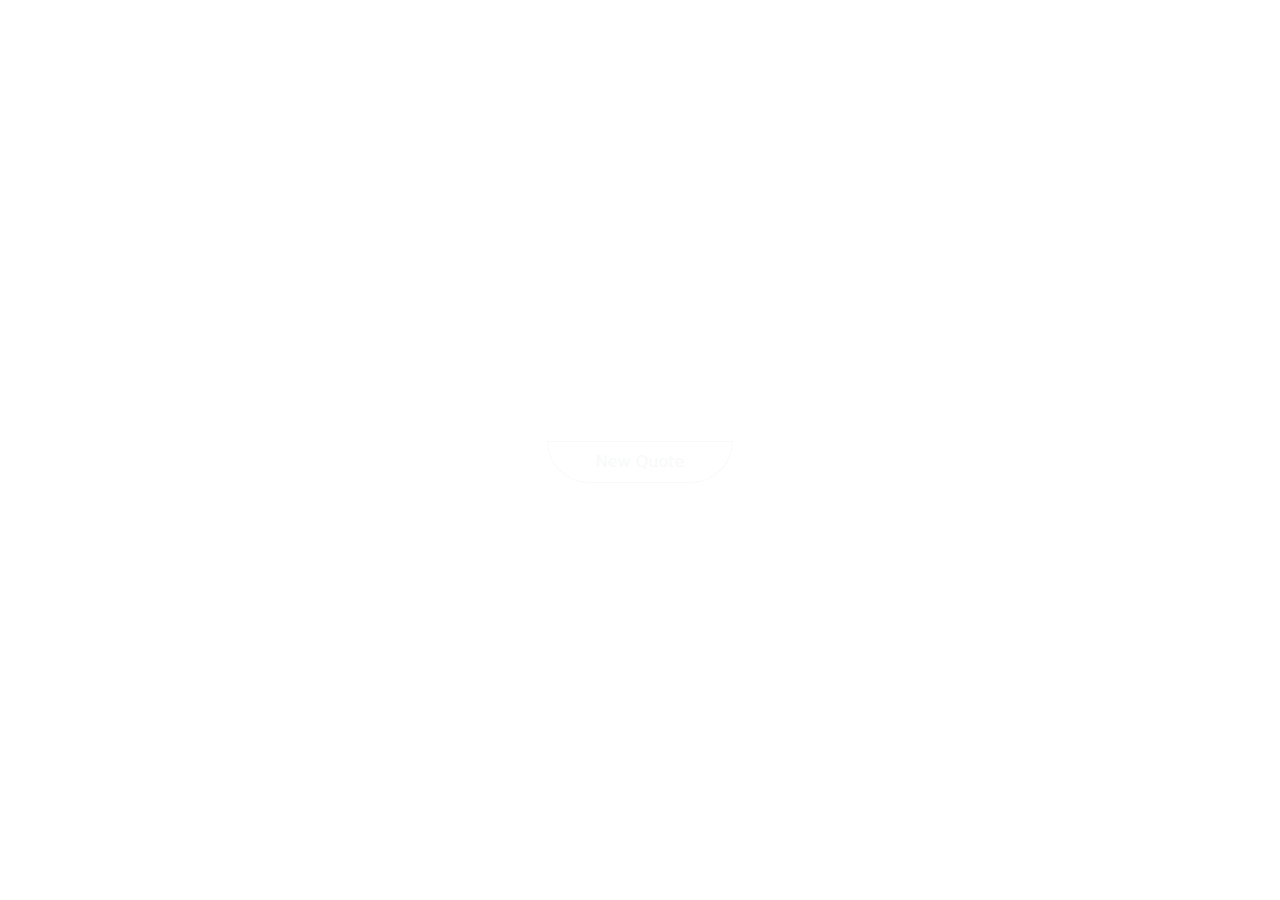
==== index.html @ 8dd4bd31 "third commit" ====
<!DOCTYPE html>
<html>

<head>

    <title>Generate Quote</title>
  
    <link rel="shortcut icon" href="images/icons8-quote-64.png" type="image/x-icon">
    <link rel="stylesheet" href="css/all.min.css">
    <link rel="stylesheet" href="css/bootstrap-icons.min.css">
    <link rel="stylesheet" href="css/bootstrap.min.css">
    <link rel="preconnect" href="https://fonts.googleapis.com">
<link rel="preconnect" href="https://fonts.gstatic.com" crossorigin>
<link href="https://fonts.googleapis.com/css2?family=Caladea:ital@1&family=Courgette&family=Sacramento&family=Ultra&display=swap" rel="stylesheet">
    <link rel="stylesheet" href="css/style.css">

</head>

<body class="text-white">
    <div class="d-flex min-vh-100 justify-content-center align-items-center">
    <div class="container text-center ">
     <img src="images/icons8-hand-60.png" class="" >
        <h1 id="h-one" class="display-1"></h1>
        <p id="p1" class="fw-light pt-3 "></p>
        <button id="generate" class="btn btn-outline-light d-block mx-auto mt-4 mb-5 px-5 py-2 rounded-bottom-pill"></button>
        <div class="d-flex flex-column ">
        <div class="d-flex justify-content-center fs-4 ">
            <i id="quote-1-icon" class="fa-solid fa-quote-left fa-beat-fade fa-2x text-white-50 px-5"></i>
            <blockquote id="display-quote" class="p-3"> </blockquote>
            <i id="quote-2-icon" class="fa-solid fa-quote-right fa-beat-fade fa-2x text-white-50 px-1 "></i>
        </div>
        <span id="author-name" class="align-self-end me-5 fs-4"></span>
    </div>
    </div>
</div>

    <script src="js/bootstrap.bundle.min.js"></script>
    <script src="js/index.js"></script>
</body>

</html>
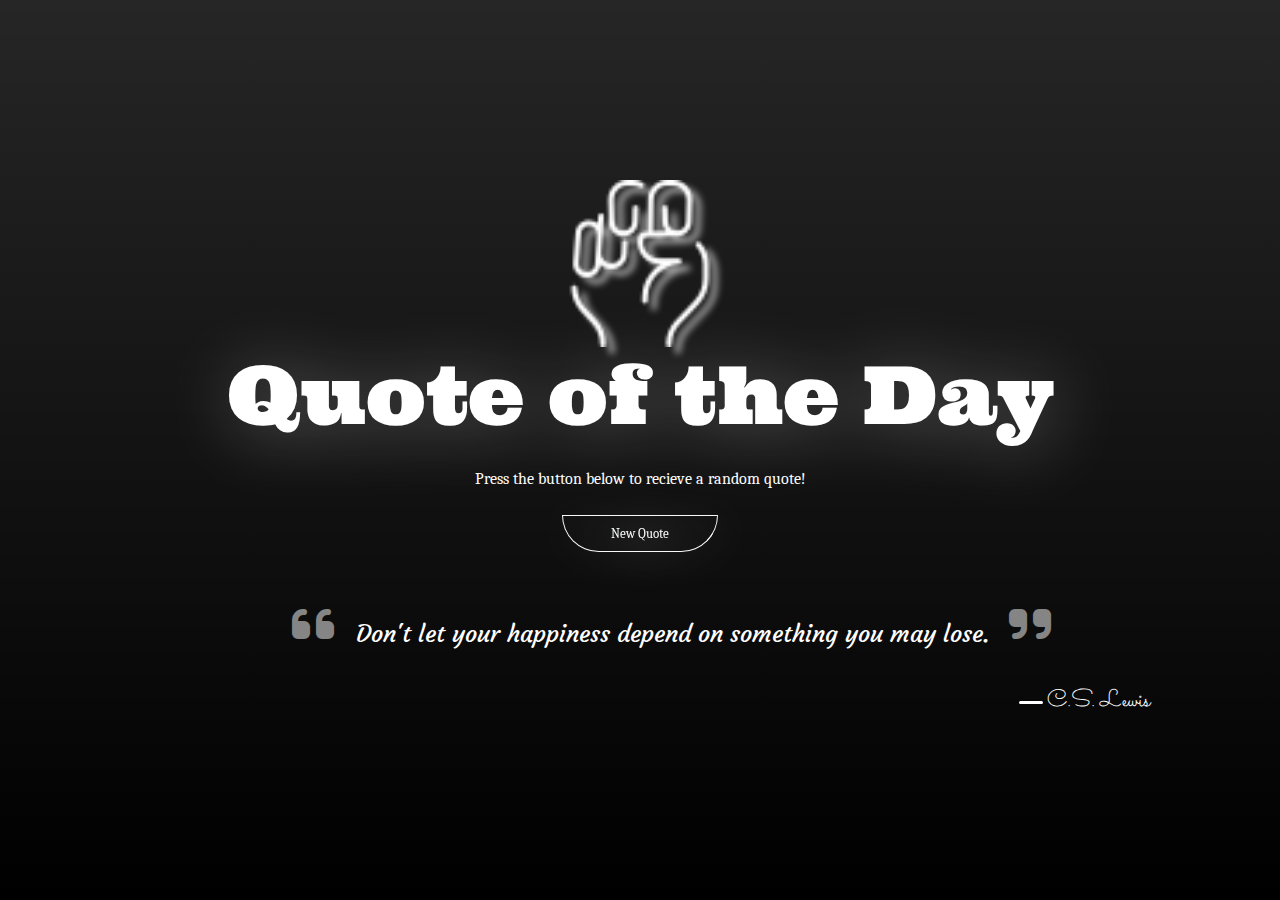
==== commit 4f9a7fbe: "sixth commit" ====
--- a/index.html
+++ b/index.html
@@ -4,35 +4,39 @@
 <head>
 
     <title>Generate Quote</title>
-  
+
     <link rel="shortcut icon" href="images/icons8-quote-64.png" type="image/x-icon">
     <link rel="stylesheet" href="css/all.min.css">
     <link rel="stylesheet" href="css/bootstrap-icons.min.css">
     <link rel="stylesheet" href="css/bootstrap.min.css">
     <link rel="preconnect" href="https://fonts.googleapis.com">
-<link rel="preconnect" href="https://fonts.gstatic.com" crossorigin>
-<link href="https://fonts.googleapis.com/css2?family=Caladea:ital@1&family=Courgette&family=Sacramento&family=Ultra&display=swap" rel="stylesheet">
-    <link rel="stylesheet" href="css/style.css">
+    <link rel="preconnect" href="https://fonts.gstatic.com" crossorigin>
+    <link
+        href="https://fonts.googleapis.com/css2?family=Caladea:ital@1&family=Courgette&family=Sacramento&family=Ultra&display=swap"
+        rel="stylesheet">
+    <link rel="stylesheet" href="css/Style.css">
+
 
 </head>
 
-<body class="text-white">
+<body class="text-white bg-black bg-gradient ">
     <div class="d-flex min-vh-100 justify-content-center align-items-center">
-    <div class="container text-center ">
-     <img src="images/icons8-hand-60.png" class="" >
-        <h1 id="h-one" class="display-1"></h1>
-        <p id="p1" class="fw-light pt-3 "></p>
-        <button id="generate" class="btn btn-outline-light d-block mx-auto mt-4 mb-5 px-5 py-2 rounded-bottom-pill"></button>
-        <div class="d-flex flex-column ">
-        <div class="d-flex justify-content-center fs-4 ">
-            <i id="quote-1-icon" class="fa-solid fa-quote-left fa-beat-fade fa-2x text-white-50 px-5"></i>
-            <blockquote id="display-quote" class="p-3"> </blockquote>
-            <i id="quote-2-icon" class="fa-solid fa-quote-right fa-beat-fade fa-2x text-white-50 px-1 "></i>
+        <div class="container text-center ">
+            <img src="images/icons8-hand-60.png" class="">
+            <h1 id="h-one" class="display-1"></h1>
+            <p id="p1" class="fw-light pt-3 "></p>
+            <button id="generate"
+                class="btn btn-outline-light d-block mx-auto mt-4 mb-5 px-5 py-2 rounded-bottom-pill"></button>
+            <div class="d-flex flex-column ">
+                <div class="d-flex justify-content-center fs-4 ">
+                    <i id="quote-1-icon" class="fa-solid fa-quote-left fa-beat-fade fa-2x text-white-50 px-5"></i>
+                    <blockquote id="display-quote" class="p-3"> </blockquote>
+                    <i id="quote-2-icon" class="fa-solid fa-quote-right fa-beat-fade fa-2x text-white-50 px-1 "></i>
+                </div>
+                <span id="author-name" class="align-self-end me-5 fs-4"></span>
+            </div>
         </div>
-        <span id="author-name" class="align-self-end me-5 fs-4"></span>
     </div>
-    </div>
-</div>
 
     <script src="js/bootstrap.bundle.min.js"></script>
     <script src="js/index.js"></script>
--- a/css/Style.css
+++ b/css/Style.css
@@ -0,0 +1,67 @@
+body {
+    background:linear-gradient(90deg,rgba(5,2,49,1)1%,rgba(45,45,214,1)61%,rgba(0,212,255,1)100%);
+    
+    min-height: 100vh;
+    background-image: url(../images/vector-MAY-2020-135.jpg);
+    background-position: center center;
+    background-size: cover;
+}
+
+#quote-1-icon,
+#quote-2-icon {
+    width: 2rem;
+    height: 2rem;
+}
+
+#h-one {
+    font-family: 'Ultra', serif;
+    filter: drop-shadow(5px 5px 35px rgba(255, 255, 255, 0.301));
+    -webkit-filter: drop-shadow(5px 5px 35px rgba(255, 255, 255, 0.301));
+}
+
+#p1,
+#generate {
+    font-family: 'Caladea', serif;
+}
+
+#generate {
+    font-size: small;
+    filter: drop-shadow(5px 5px 20px rgba(255, 255, 255, 0.613));
+    -webkit-filter: drop-shadow(5px 5px 20px rgba(255, 255, 255, 0.613));
+}
+
+#display-quote {
+    font-family: 'Courgette', cursive;
+}
+
+#author-name {
+    font-family: 'Sacramento', cursive;
+    position: relative;
+}
+
+#author-name::before {
+    content: "";
+    font-family: 'Sacramento', cursive;
+    position: absolute;
+    width: 1.5rem;
+    height: .2rem;
+    background-color: white;
+    border-radius: 3px;
+    -webkit-border-radius: 3px;
+    -moz-border-radius: 3px;
+    -ms-border-radius: 3px;
+    -o-border-radius: 3px;
+    left: -28px;
+    top: 45%;
+}
+
+
+/** font-family: 'Courgette', cursive;  quote
+/*^font-family: 'Sacramento', cursive; author name
+/*!font-family: 'Ultra', serif;  h1 */
+
+img{
+    width: 15%;
+    filter: drop-shadow(9px 7px 3px rgba(255, 255, 255, 0.613));
+    -webkit-filter: drop-shadow(9px 7px 3px rgba(255, 255, 255, 0.613));
+}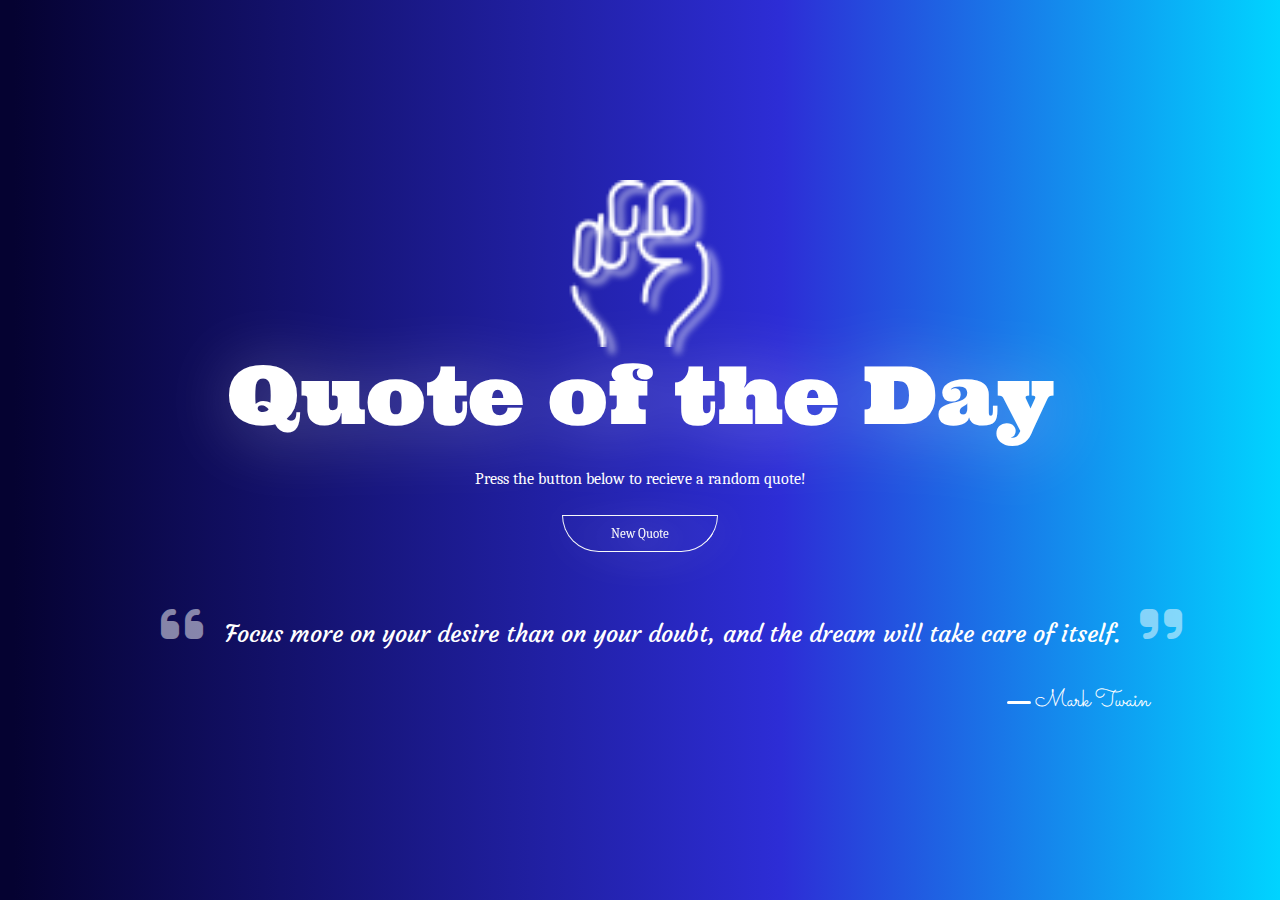
==== commit 0aeed62b: "remove bootstrap class and bg image" ====
--- a/index.html
+++ b/index.html
@@ -19,7 +19,7 @@
 
 </head>
 
-<body class="text-white bg-black bg-gradient ">
+<body class="text-white ">
     <div class="d-flex min-vh-100 justify-content-center align-items-center">
         <div class="container text-center ">
             <img src="images/icons8-hand-60.png" class="">
--- a/css/Style.css
+++ b/css/Style.css
@@ -2,7 +2,7 @@
     background:linear-gradient(90deg,rgba(5,2,49,1)1%,rgba(45,45,214,1)61%,rgba(0,212,255,1)100%);
     
     min-height: 100vh;
-    background-image: url(../images/vector-MAY-2020-135.jpg);
+    /* background-image: url(../images/vector-MAY-2020-135.jpg); */
     background-position: center center;
     background-size: cover;
 }
